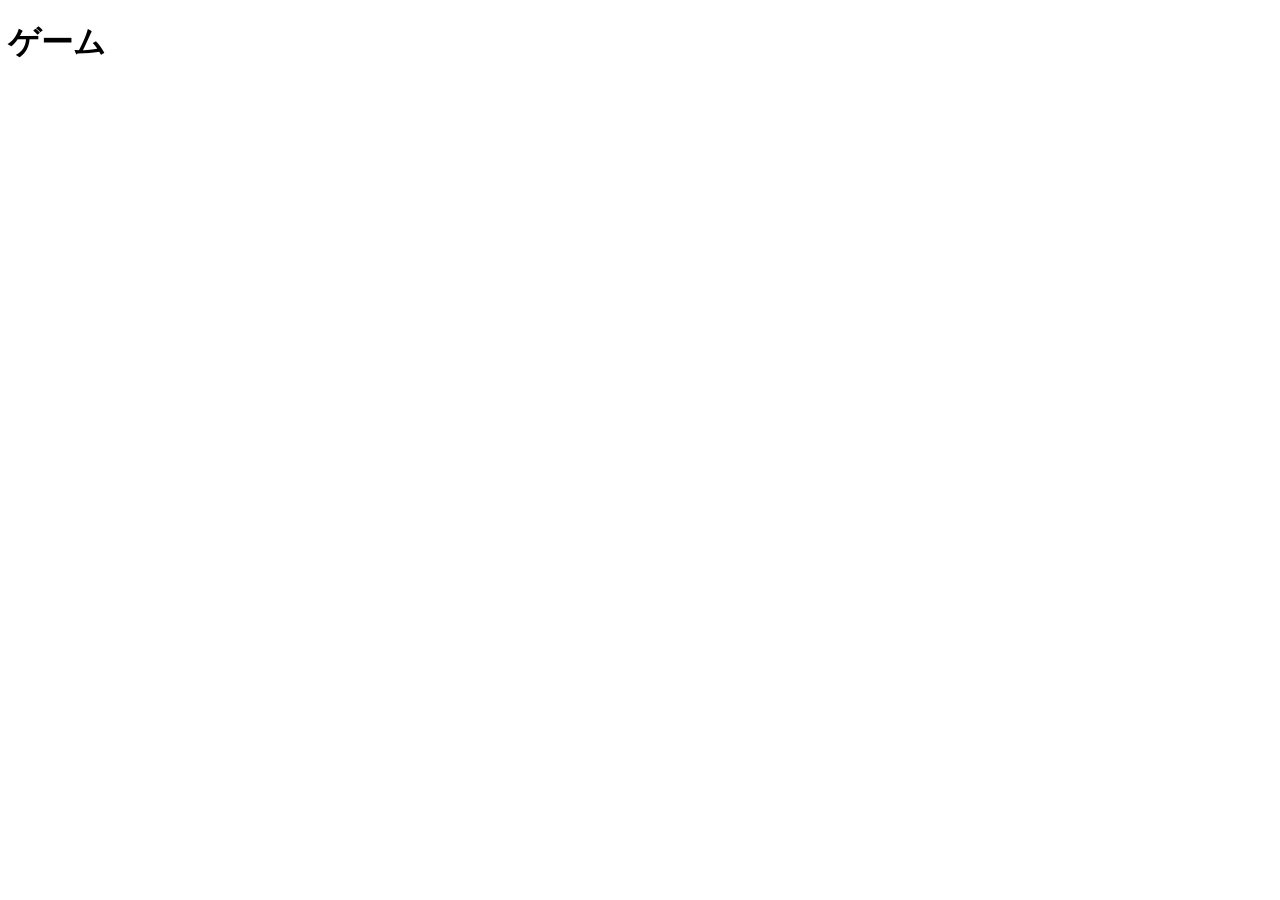
==== index.html @ 27a9ee35 "web構築に必要なファイルの作成 htmlとcss、画像を入れるそれぞれのフォルダーとファイルを作成しました。" ====
<!DOCTYPE html>
<html lang="ja">
<head>
    <meta charset="UTF-8">
    <title>ゲーム</title>
    <link href="css/style.css" rel="stylesheet" type="text/css">
</head>
<body>
    <h1>ゲーム</h1>
    
</body>
</html>
---- css/style.css ----
h1{
    
}
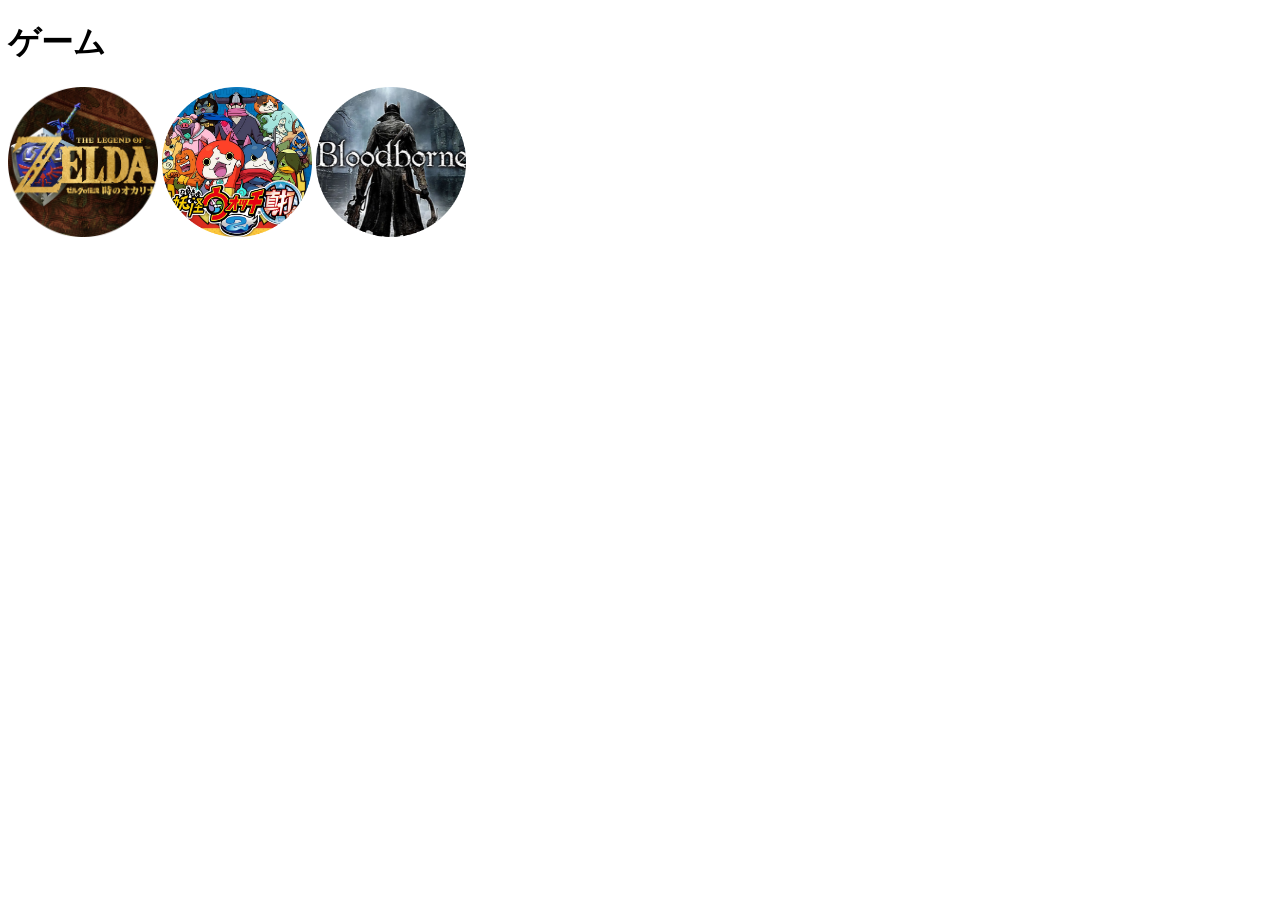
==== commit a06e4601: "画像ジャンプ作成" ====
--- a/index.html
+++ b/index.html
@@ -7,6 +7,10 @@
 </head>
 <body>
     <h1>ゲーム</h1>
-    
+    <div>
+        <a href="1.html"><img src="images/tokioka.png" alt="ゲームロゴ" class="logo"></a>
+        <a href="2.html"><img src="images/shinuti.png" alt="ゲームロゴ" class="logo"></a>
+        <a href="3.html"><img src="images/Bloodborne.png" alt="ゲームロゴ" class="logo"></a>
+    </div>
 </body>
 </html>
--- a/css/style.css
+++ b/css/style.css
@@ -1,3 +1,5 @@
-h1{
-    
-}+.logo {
+    width: 150px;
+    height: 150px;
+    justify-content: space-between;
+}
